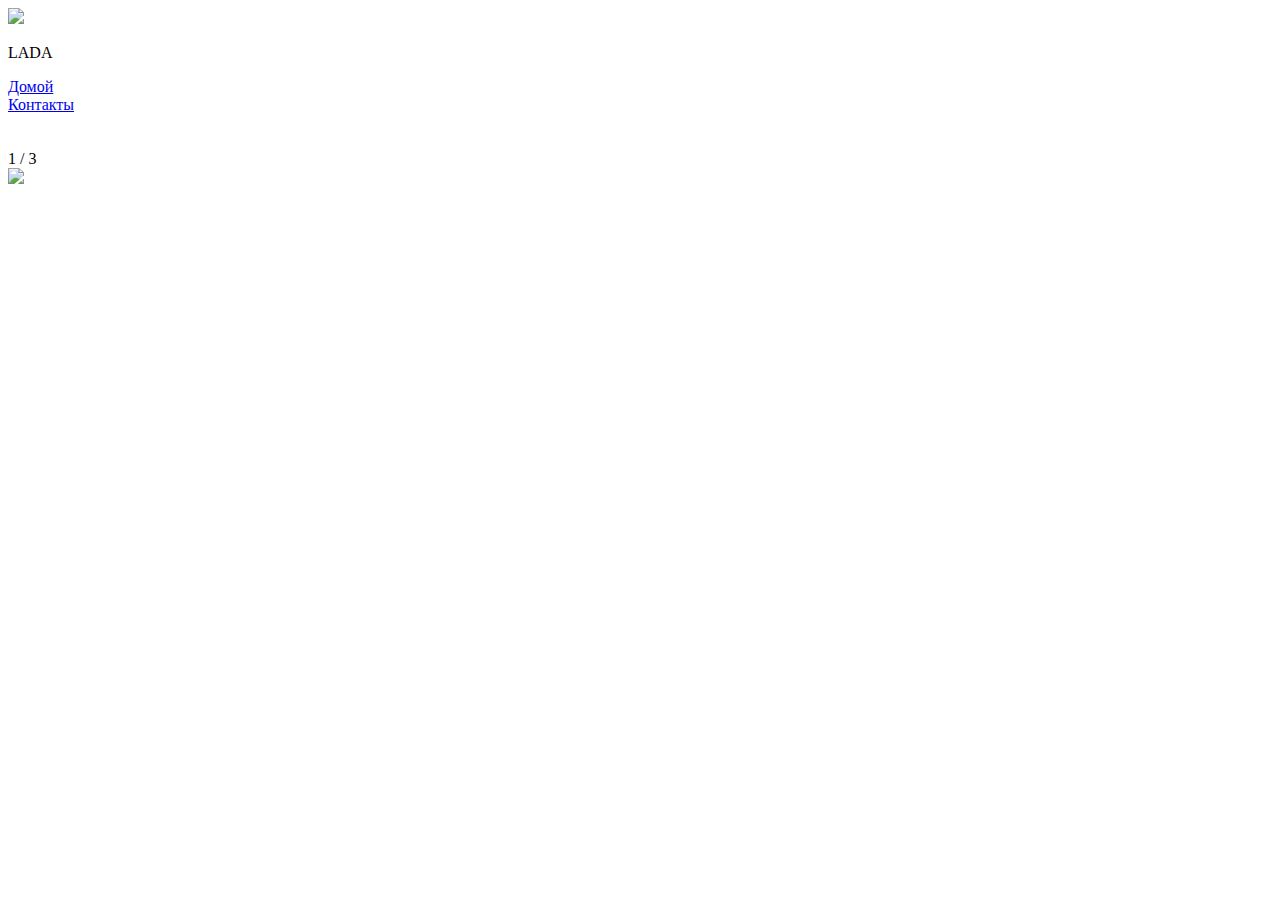
==== PRACTICA2/index.html @ ad6be728 "Add files via upload" ====
<!DOCTYPE html>
<html>
<head>
	<title>LOLZTEAM</title>
	<meta name="viewport" content="width=device-width, initial-scale=1">
	<link rel="stylesheet" type="text/css" href="H:\PRACTICA2\css\index.css">
</head>
<body>
<header>
<div class="otstup">
<div class="logo-headar">
<img href="#" src="https://pngimg.com/uploads/lada/lada_PNG109.png"   id="logo-headar" >
 </div>
<div class="logo-text">
 <p style="margin-right: 1vw;">LADA</p>
 </div>
<div class="menu">
	<a href="#" class="ssilka-header">Домой</a>
</div>
<div class="menu">
	<a href="#" class="ssilka-header">Контакты</a>
</div>
<div class="menu">
	<a href="#" class="ssilka-header">  </a>
</div>
</div>
</header>
<br>

<div>
	<br>
</div>

<div class="slideshow-container">


  <div class="mySlides fade">
    <div class="numbertext">1 / 3</div>
    <img src="https://static.lada.ru/images/v6/promo/LADA__Selection.jpg" style="width:100%">
  </div>

  <div class="mySlides fade">
    <div class="numbertext">2 / 3</div>
    <img src="https://static.lada.ru/images_new/cars/about/granta/g_sed_top.jpg" style="width:100%" style="height: 110%" >
  </div>

  <div class="mySlides fade">
    <div class="numbertext">3 / 3</div>
    <img src="https://static.lada.ru/images/v6/service/benefit/servise-benefit_desktop.jpg" style="width:100%">
  </div>

<div style="text-align:center">
  <span class="dot" onclick="currentSlide(1)"></span>
  <span class="dot" onclick="currentSlide(2)"></span>
  <span class="dot" onclick="currentSlide(3)"></span>

</div>

</div>
<script>
	//Карусель
var slideIndex = 0;
showSlides();

function showSlides() {
    var i;
    var slides = document.getElementsByClassName("mySlides");
    var dots = document.getElementsByClassName("dot");
    for (i = 0; i < slides.length; i++) {
       slides[i].style.display = "none";  
    }
    slideIndex++;
    if (slideIndex > slides.length) {slideIndex = 1}  // управление смены картинок при помощии кружков снизу карусели  
    for (i = 0; i < dots.length; i++) {
        dots[i].className = dots[i].className.replace(" active", "");
    }
    slides[slideIndex-1].style.display = "block";  
    dots[slideIndex-1].className += " active";
    setTimeout(showSlides, 3500); // скорость смены изображения сейчас оно равно=3.5сек
}
</script>
</body>
</html>
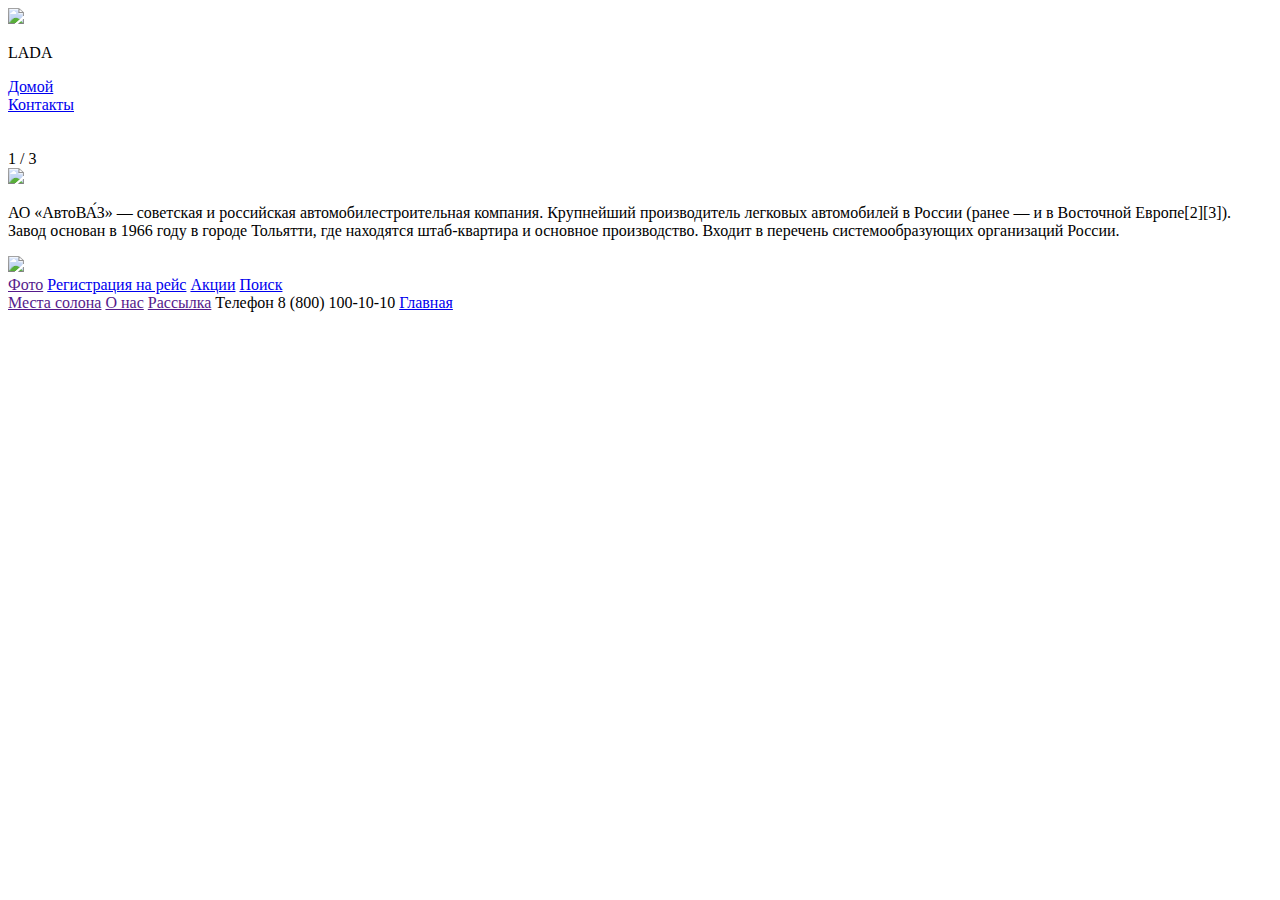
==== commit f6295c8a: "Add files via upload" ====
--- a/PRACTICA2/index.html
+++ b/PRACTICA2/index.html
@@ -15,7 +15,7 @@
  <p style="margin-right: 1vw;">LADA</p>
  </div>
 <div class="menu">
-	<a href="#" class="ssilka-header">Домой</a>
+	<a href="#" class="underline-one">Домой</a>
 </div>
 <div class="menu">
 	<a href="#" class="ssilka-header">Контакты</a>
@@ -56,7 +56,43 @@
 
 </div>
 
-</div>
+
+<main>
+<p id="dover">
+АО «АвтоВА́З» — советская и российская автомобилестроительная компания. Крупнейший производитель легковых автомобилей в России (ранее — и в Восточной Европе[2][3]). Завод основан в 1966 году в городе Тольятти, где находятся штаб-квартира и основное производство. Входит в перечень системообразующих организаций России.
+</p>
+</main>
+
+
+
+
+
+
+<footer>
+<nav class="one-colummn-footer" >
+<img src="https://автолого.рф/wp-content/uploads/lada-big.png" width="450" class="logo-footer">
+</nav>
+<nav class="one-colummn-footer" >
+<a href="" class="footer-silk">Фото</a>
+<a href="booking.html" class="footer-silk">Регистрация на рейс</a>
+<a href="#sale" class="footer-silk">Акции</a>
+<a href="search.html" class="footer-silk">Поиск</a>
+<a  class="footer-silk"></a>
+</nav>
+<nav class="one-colummn-footer" >
+<a href="" class="footer-silk">Места солона</a>
+<a href="" class="footer-silk">О нас</a>
+<a href="" class="footer-silk">Рассылка</a>
+<a  class="footer-silk">Телефон 8 (800) 100-10-10</a>
+<a href="index.html" class="footer-silk">Главная</a>
+</nav>
+</footer>
+
+
+
+
+
+
 <script>
 	//Карусель
 var slideIndex = 0;
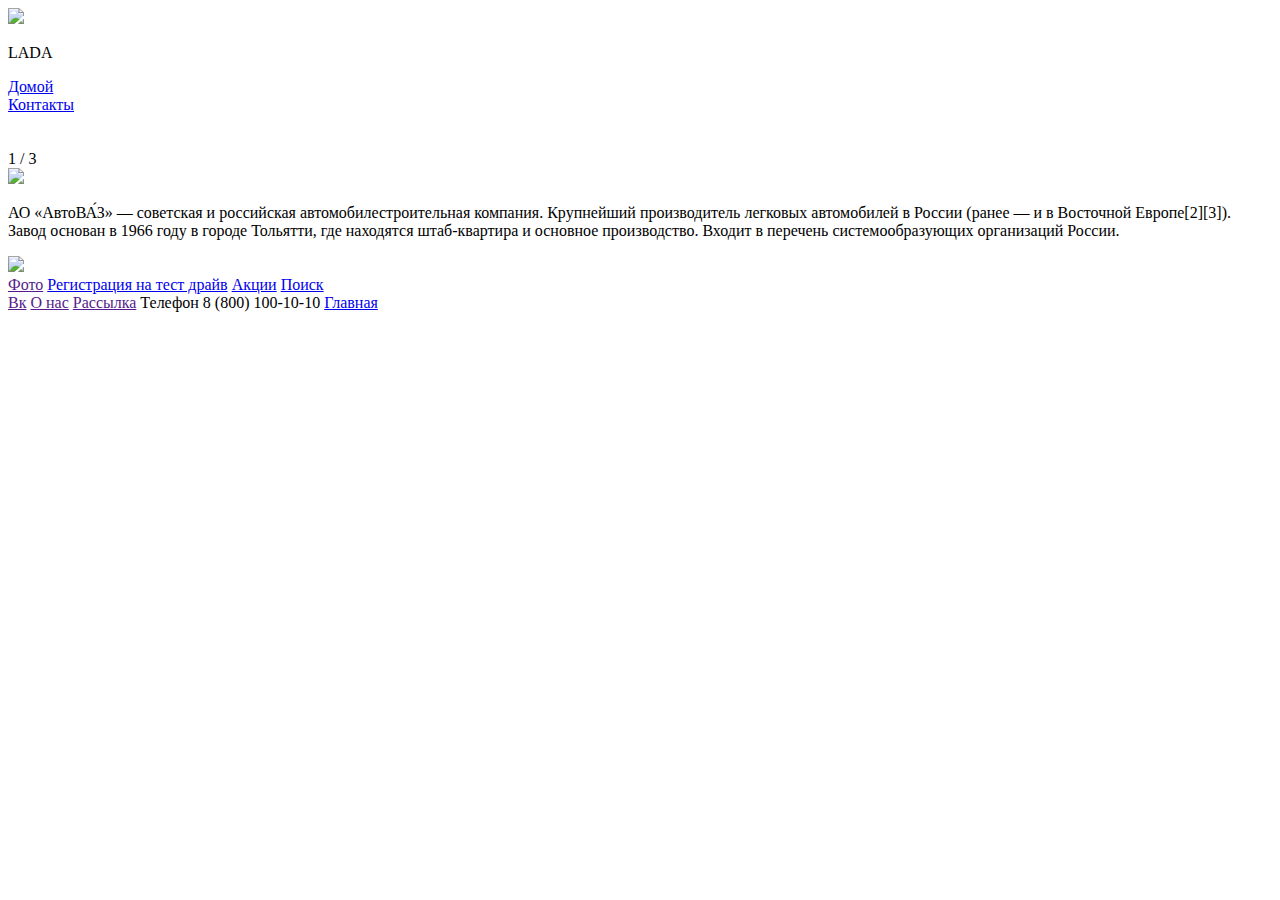
==== commit cf573cd1: "Add files via upload" ====
--- a/PRACTICA2/index.html
+++ b/PRACTICA2/index.html
@@ -74,13 +74,13 @@
 </nav>
 <nav class="one-colummn-footer" >
 <a href="" class="footer-silk">Фото</a>
-<a href="booking.html" class="footer-silk">Регистрация на рейс</a>
+<a href="booking.html" class="footer-silk">Регистрация на тест драйв</a>
 <a href="#sale" class="footer-silk">Акции</a>
 <a href="search.html" class="footer-silk">Поиск</a>
 <a  class="footer-silk"></a>
 </nav>
 <nav class="one-colummn-footer" >
-<a href="" class="footer-silk">Места солона</a>
+<a href="" class="footer-silk">Вк</a>
 <a href="" class="footer-silk">О нас</a>
 <a href="" class="footer-silk">Рассылка</a>
 <a  class="footer-silk">Телефон 8 (800) 100-10-10</a>
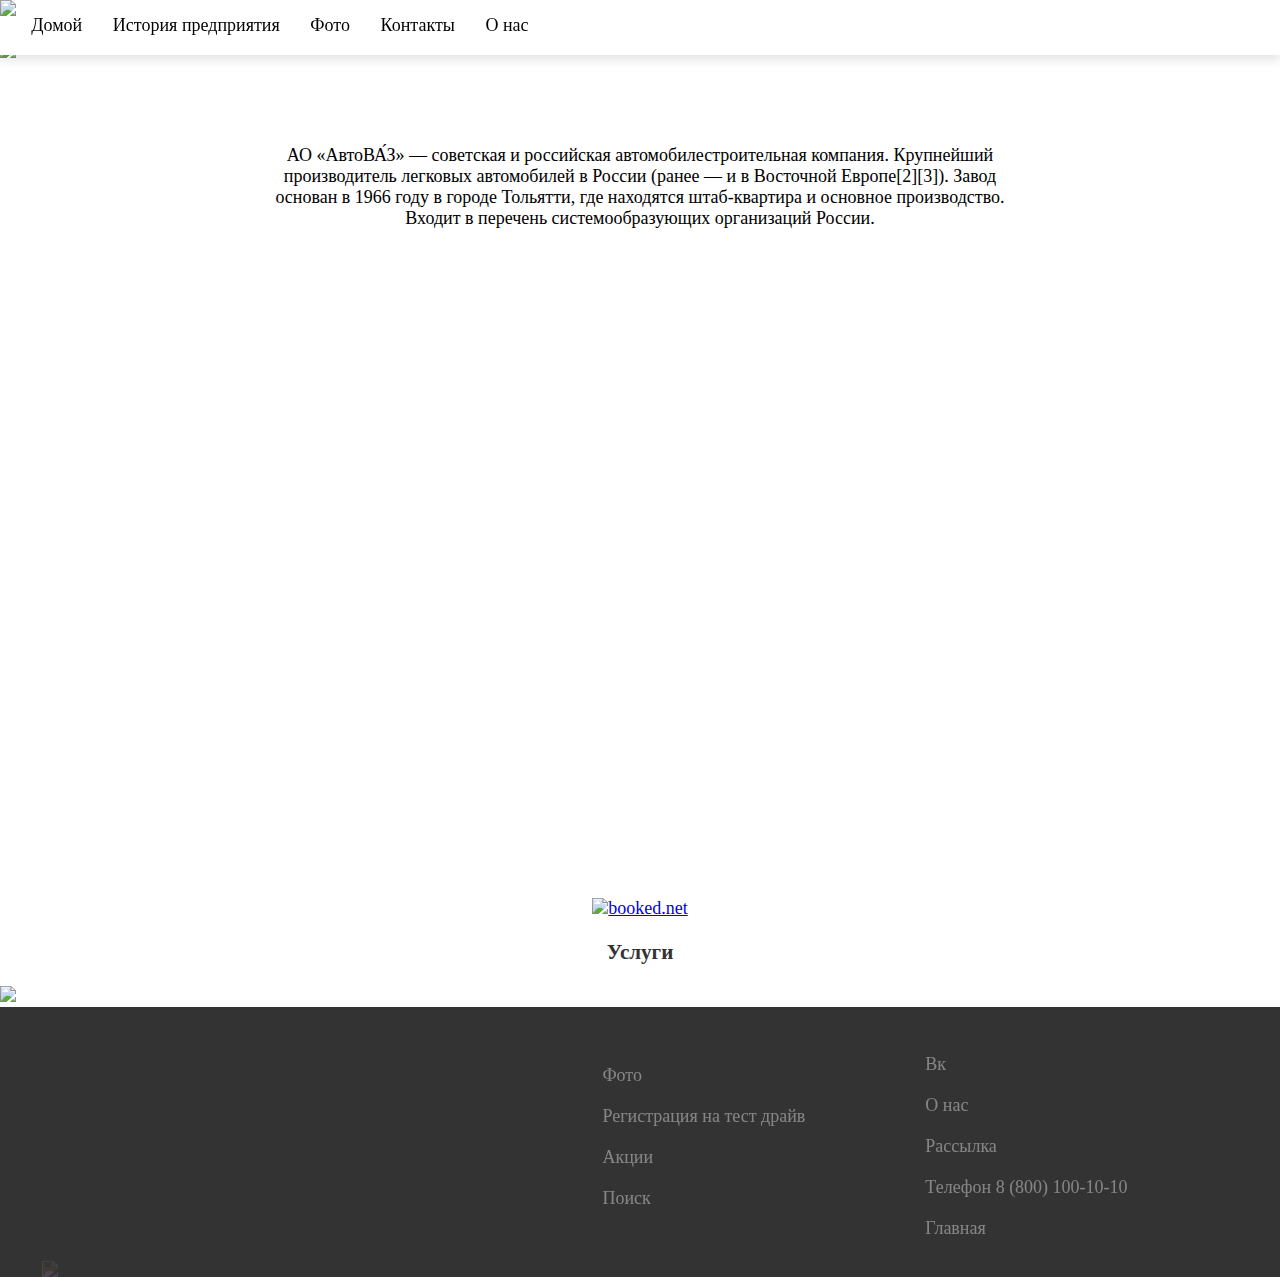
==== commit aa7f81ff: "Add files via upload" ====
--- a/PRACTICA2/index.html
+++ b/PRACTICA2/index.html
@@ -3,25 +3,30 @@
 <head>
 	<title>LOLZTEAM</title>
 	<meta name="viewport" content="width=device-width, initial-scale=1">
-	<link rel="stylesheet" type="text/css" href="H:\PRACTICA2\css\index.css">
+	<link rel="stylesheet" type="text/css" href="..\PRACTICA2\css\index.css">
 </head>
 <body>
-<header>
+<header class="header">
 <div class="otstup">
 <div class="logo-headar">
 <img href="#" src="https://pngimg.com/uploads/lada/lada_PNG109.png"   id="logo-headar" >
  </div>
 <div class="logo-text">
- <p style="margin-right: 1vw;">LADA</p>
  </div>
 <div class="menu">
 	<a href="#" class="underline-one">Домой</a>
 </div>
 <div class="menu">
-	<a href="#" class="ssilka-header">Контакты</a>
+  <a href="#" class="underline-one">История предприятия</a>
 </div>
 <div class="menu">
-	<a href="#" class="ssilka-header">  </a>
+  <a href="#" class="underline-one">Фото</a>
+</div>
+<div class="menu">
+  <a href="#" class="underline-one">Контакты</a>
+</div>
+<div class="menu">
+  <a href="#" class="ybr" class="underline-one">О нас</a>
 </div>
 </div>
 </header>
@@ -29,23 +34,20 @@
 
 <div>
 	<br>
+  
 </div>
 
 <div class="slideshow-container">
 
-
   <div class="mySlides fade">
-    <div class="numbertext">1 / 3</div>
     <img src="https://static.lada.ru/images/v6/promo/LADA__Selection.jpg" style="width:100%">
   </div>
-
+  
   <div class="mySlides fade">
-    <div class="numbertext">2 / 3</div>
     <img src="https://static.lada.ru/images_new/cars/about/granta/g_sed_top.jpg" style="width:100%" style="height: 110%" >
   </div>
-
+  
   <div class="mySlides fade">
-    <div class="numbertext">3 / 3</div>
     <img src="https://static.lada.ru/images/v6/service/benefit/servise-benefit_desktop.jpg" style="width:100%">
   </div>
 
@@ -55,13 +57,28 @@
   <span class="dot" onclick="currentSlide(3)"></span>
 
 </div>
-
+</div>
 
 <main>
-<p id="dover">
+<div>
+<section class="sticky"><p id="dover">
 АО «АвтоВА́З» — советская и российская автомобилестроительная компания. Крупнейший производитель легковых автомобилей в России (ранее — и в Восточной Европе[2][3]). Завод основан в 1966 году в городе Тольятти, где находятся штаб-квартира и основное производство. Входит в перечень системообразующих организаций России.
 </p>
 </main>
+<div>
+<iframe src="https://www.google.com/maps/embed?pb=!1m18!1m12!1m3!1d2369.914209961084!2d49.21991777070232!3d53.55929890235246!2m3!1f0!2f0!3f0!3m2!1i1024!2i768!4f13.1!3m3!1m2!1s0x41687747c9826691%3A0xbd6a878083725991!2z0JDQstGC0L7QstCw0Lc!5e0!3m2!1sru!2sru!4v1665424545077!5m2!1sru!2sru" width="100%" height="600" style="border:0;" allowfullscreen="" loading="lazy" referrerpolicy="no-referrer-when-downgrade"></iframe>
+
+</div>
+<div class="pog">
+ <a target="_blank" href="https://nochi.com/weather/togliatti-17610"><img src="https://w.bookcdn.com/weather/picture/13_17610_1_20_fff5d9_158_fff5d9_333333_08488D_3_fff5d9_333333_1_6.png?scode=2&domid=589&anc_id=14178"  alt="booked.net"/></a>
+</div>
+<h3 class="ysl1" style="color: #333" align="center">Услуги</h3>
+
+  <a class="ysl1" href="#"><img style="width: 100%" src="C:\Users\help_usf\Desktop\PRACTICA2\jpg\Screenshot_1.png"></a>
+
+
+
+
 
 
 
@@ -92,7 +109,7 @@
 
 
 
-
+<script src="..\PRACTICA2\js\app.js"></script>
 <script>
 	//Карусель
 var slideIndex = 0;
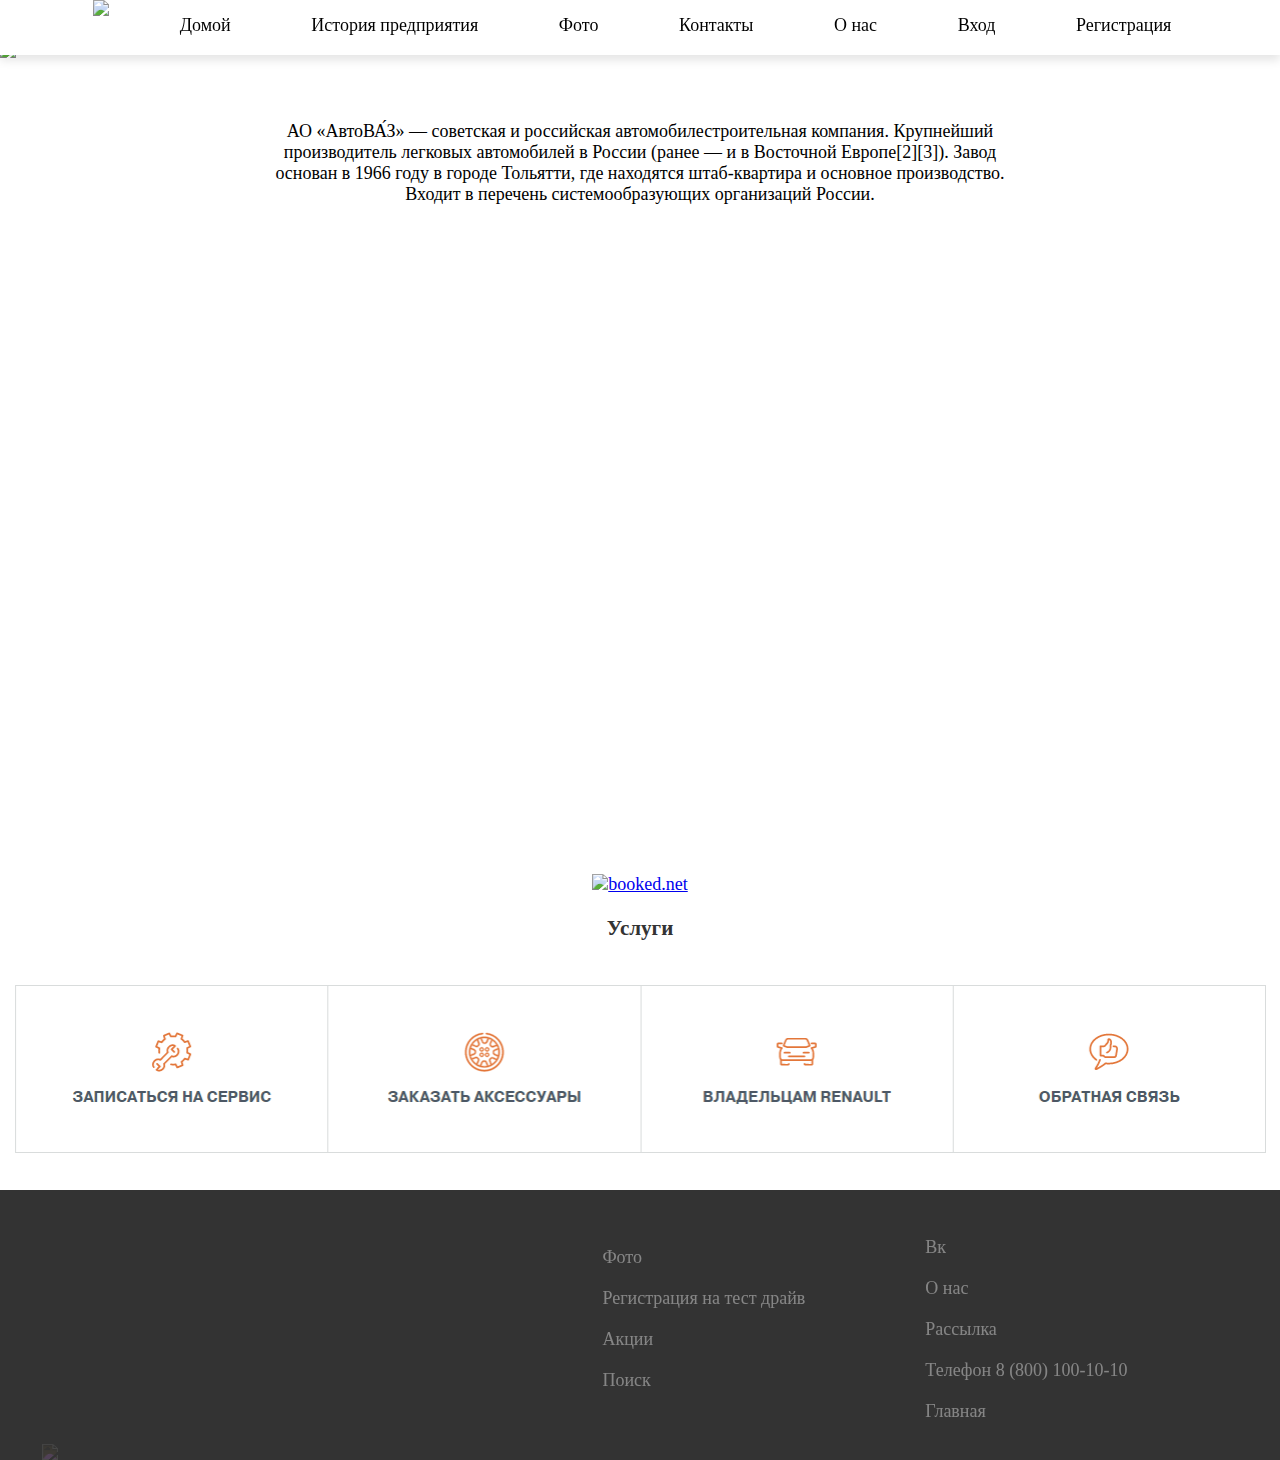
==== commit edc3788d: "Add files via upload" ====
--- a/PRACTICA2/index.html
+++ b/PRACTICA2/index.html
@@ -1,24 +1,40 @@
 <!DOCTYPE html>
 <html>
 <head>
-	<title>LOLZTEAM</title>
-	<meta name="viewport" content="width=device-width, initial-scale=1">
-	<link rel="stylesheet" type="text/css" href="..\PRACTICA2\css\index.css">
+	 <title>LADA</title>
+	 <meta name="viewport" content="width=device-width, initial-scale=1">
+	 <link rel="stylesheet" type="text/css" href="..\PRACTICA2\css\index.css">
+   <link rel="stylesheet" type="text/css" href="..\PRACTICA2\css\2dop.css">
 </head>
 <body>
+
+<div class="menutelefona">
+    <input type="checkbox" id="hmt" class="hidden-menu-ticker">
+<label class="btn-menu" for="hmt">
+    <span class="first"></span>
+    <span class="second"></span>
+    <span class="third"></span>
+</label>
+  <ul class="hidden-menu">
+    <li><a class="dek" href="">Домой</a></li>  
+    <li><a class="dek" href="">История предприятия</a></li>
+    <li><a class="dek" href="">Фото</a></li>  
+    <li><a class="dek" href="">Контакты</a></li>  
+    <li><a class="dek" href="">О нас</a></li>  
+  </ul>
+</div>
+
 <header class="header">
 <div class="otstup">
-<div class="logo-headar">
-<img href="#" src="https://pngimg.com/uploads/lada/lada_PNG109.png"   id="logo-headar" >
- </div>
-<div class="logo-text">
- </div>
+  <div class="logo-headar">
+    <img href="#" src="https://pngimg.com/uploads/lada/lada_PNG109.png"   id="logo-headar" >
+  </div>
+  <div class="menu">
+	   <a href="#" class="underline-one">Домой</a>
+  </div>
 <div class="menu">
-	<a href="#" class="underline-one">Домой</a>
-</div>
-<div class="menu">
-  <a href="#" class="underline-one">История предприятия</a>
-</div>
+      <a href="#" class="underline-one">История предприятия</a>
+  </div>
 <div class="menu">
   <a href="#" class="underline-one">Фото</a>
 </div>
@@ -26,8 +42,15 @@
   <a href="#" class="underline-one">Контакты</a>
 </div>
 <div class="menu">
-  <a href="#" class="ybr" class="underline-one">О нас</a>
+  <a href="#"  class="underline-one">О нас</a>
 </div>
+<div class="menu">
+  <a href="#"  class="underline-one">Вход</a>
+</div>
+<div class="menu">
+  <a  href="#"  class="underline-one">Регистрация</a>
+</div>
+
 </div>
 </header>
 <br>
@@ -63,6 +86,7 @@
 <div>
 <section class="sticky"><p id="dover">
 АО «АвтоВА́З» — советская и российская автомобилестроительная компания. Крупнейший производитель легковых автомобилей в России (ранее — и в Восточной Европе[2][3]). Завод основан в 1966 году в городе Тольятти, где находятся штаб-квартира и основное производство. Входит в перечень системообразующих организаций России.
+
 </p>
 </main>
 <div>
@@ -74,7 +98,7 @@
 </div>
 <h3 class="ysl1" style="color: #333" align="center">Услуги</h3>
 
-  <a class="ysl1" href="#"><img style="width: 100%" src="C:\Users\help_usf\Desktop\PRACTICA2\jpg\Screenshot_1.png"></a>
+  <a class="ysl1" href="#"><img style="width: 100%" src="..\PRACTICA2\jpg\ysl.PNG"></a>
 
 
 
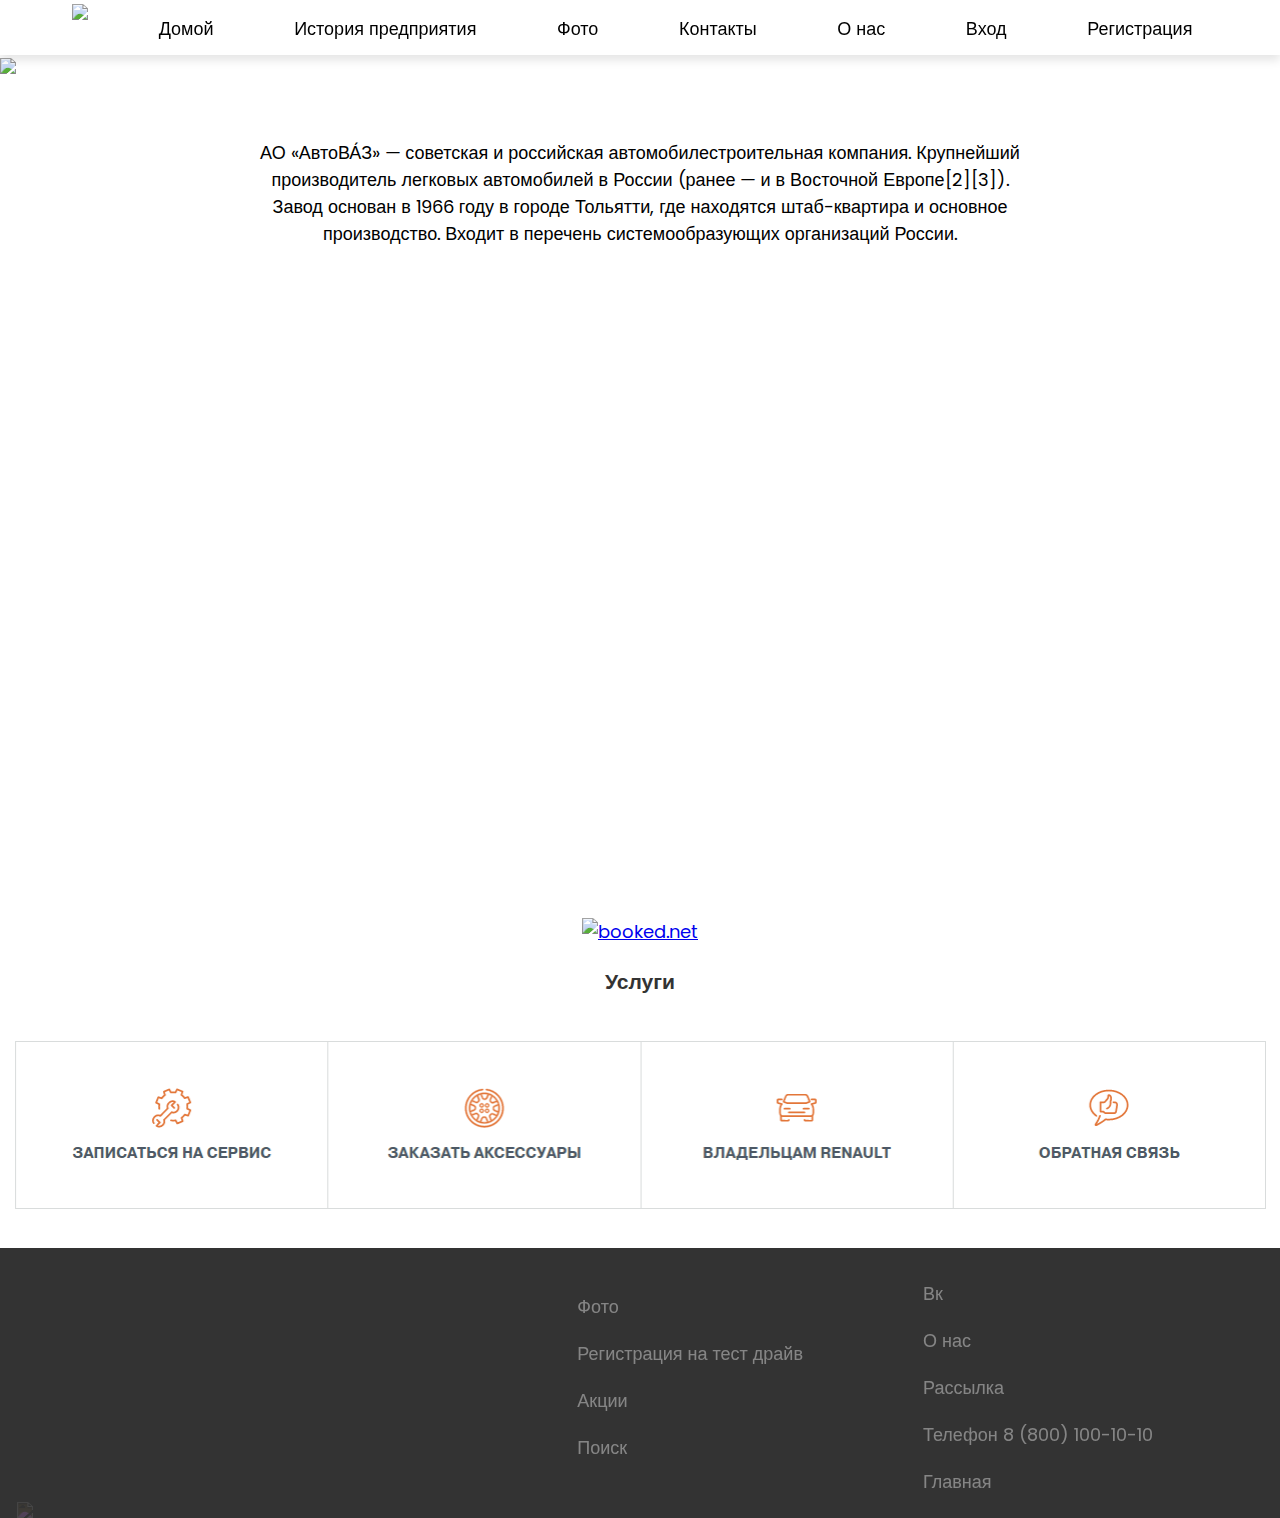
==== commit 39071959: "Add files via upload" ====
--- a/PRACTICA2/index.html
+++ b/PRACTICA2/index.html
@@ -5,6 +5,9 @@
 	 <meta name="viewport" content="width=device-width, initial-scale=1">
 	 <link rel="stylesheet" type="text/css" href="..\PRACTICA2\css\index.css">
    <link rel="stylesheet" type="text/css" href="..\PRACTICA2\css\2dop.css">
+   <link rel="preconnect" href="https://fonts.googleapis.com">
+  <link rel="preconnect" href="https://fonts.gstatic.com" crossorigin>
+  <link href="https://fonts.googleapis.com/css2?family=Poppins:wght@200&display=swap" rel="stylesheet">
 </head>
 <body>
 
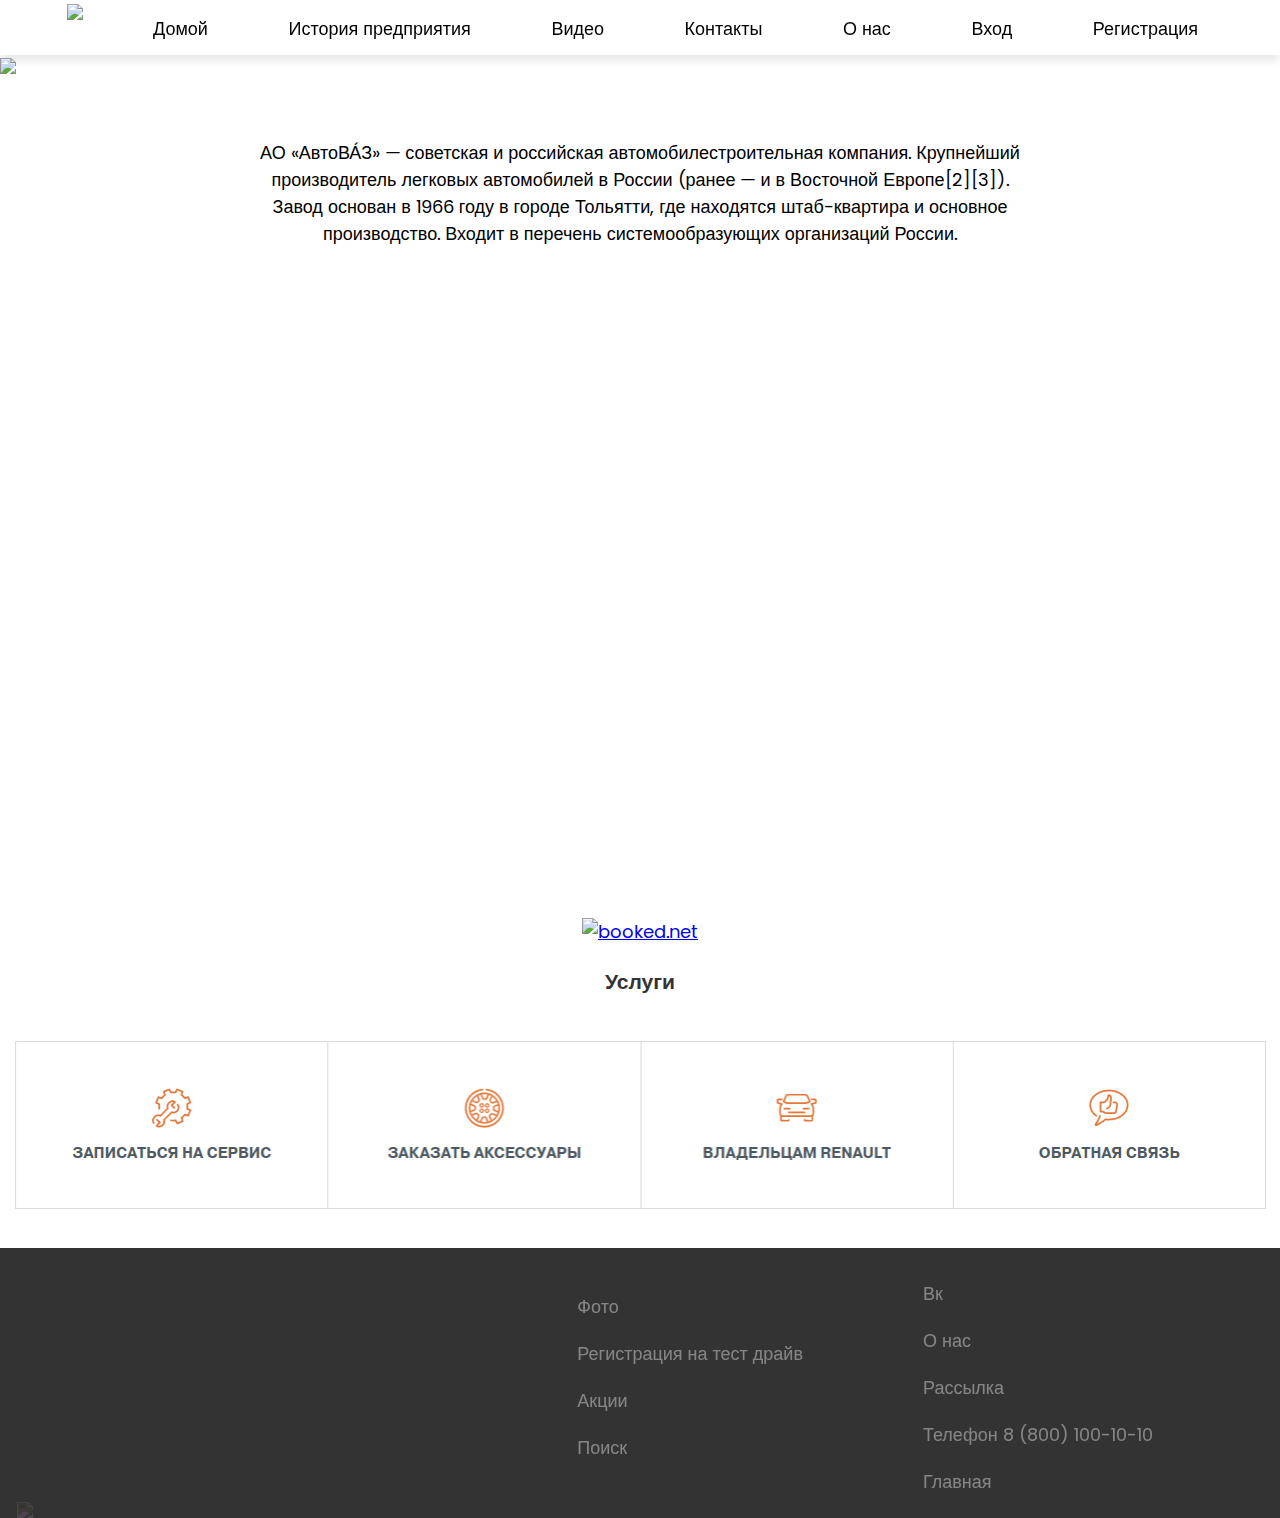
==== commit 908b922c: "Add files via upload" ====
--- a/PRACTICA2/index.html
+++ b/PRACTICA2/index.html
@@ -36,10 +36,10 @@
 	   <a href="#" class="underline-one">Домой</a>
   </div>
 <div class="menu">
-      <a href="#" class="underline-one">История предприятия</a>
+      <a href="..\PRACTICA2\pages\info.html" class="underline-one">История предприятия</a>
   </div>
 <div class="menu">
-  <a href="#" class="underline-one">Фото</a>
+  <a href="..\PRACTICA2\pages\photo.html" class="underline-one">Видео</a>
 </div>
 <div class="menu">
   <a href="#" class="underline-one">Контакты</a>
@@ -48,10 +48,10 @@
   <a href="#"  class="underline-one">О нас</a>
 </div>
 <div class="menu">
-  <a href="#"  class="underline-one">Вход</a>
+  <a href="..\pages\reg.html"  class="underline-one">Вход</a>
 </div>
 <div class="menu">
-  <a  href="#"  class="underline-one">Регистрация</a>
+  <a  href="..\pages\reg.html"  class="underline-one">Регистрация</a>
 </div>
 
 </div>
@@ -101,7 +101,7 @@
 </div>
 <h3 class="ysl1" style="color: #333" align="center">Услуги</h3>
 
-  <a class="ysl1" href="#"><img style="width: 100%" src="..\PRACTICA2\jpg\ysl.PNG"></a>
+  <a class="ysl1" href="..\PRACTICA2\pages\hah.html"><img style="width: 100%" src="..\PRACTICA2\jpg\ysl.PNG"></a>
 
 
 
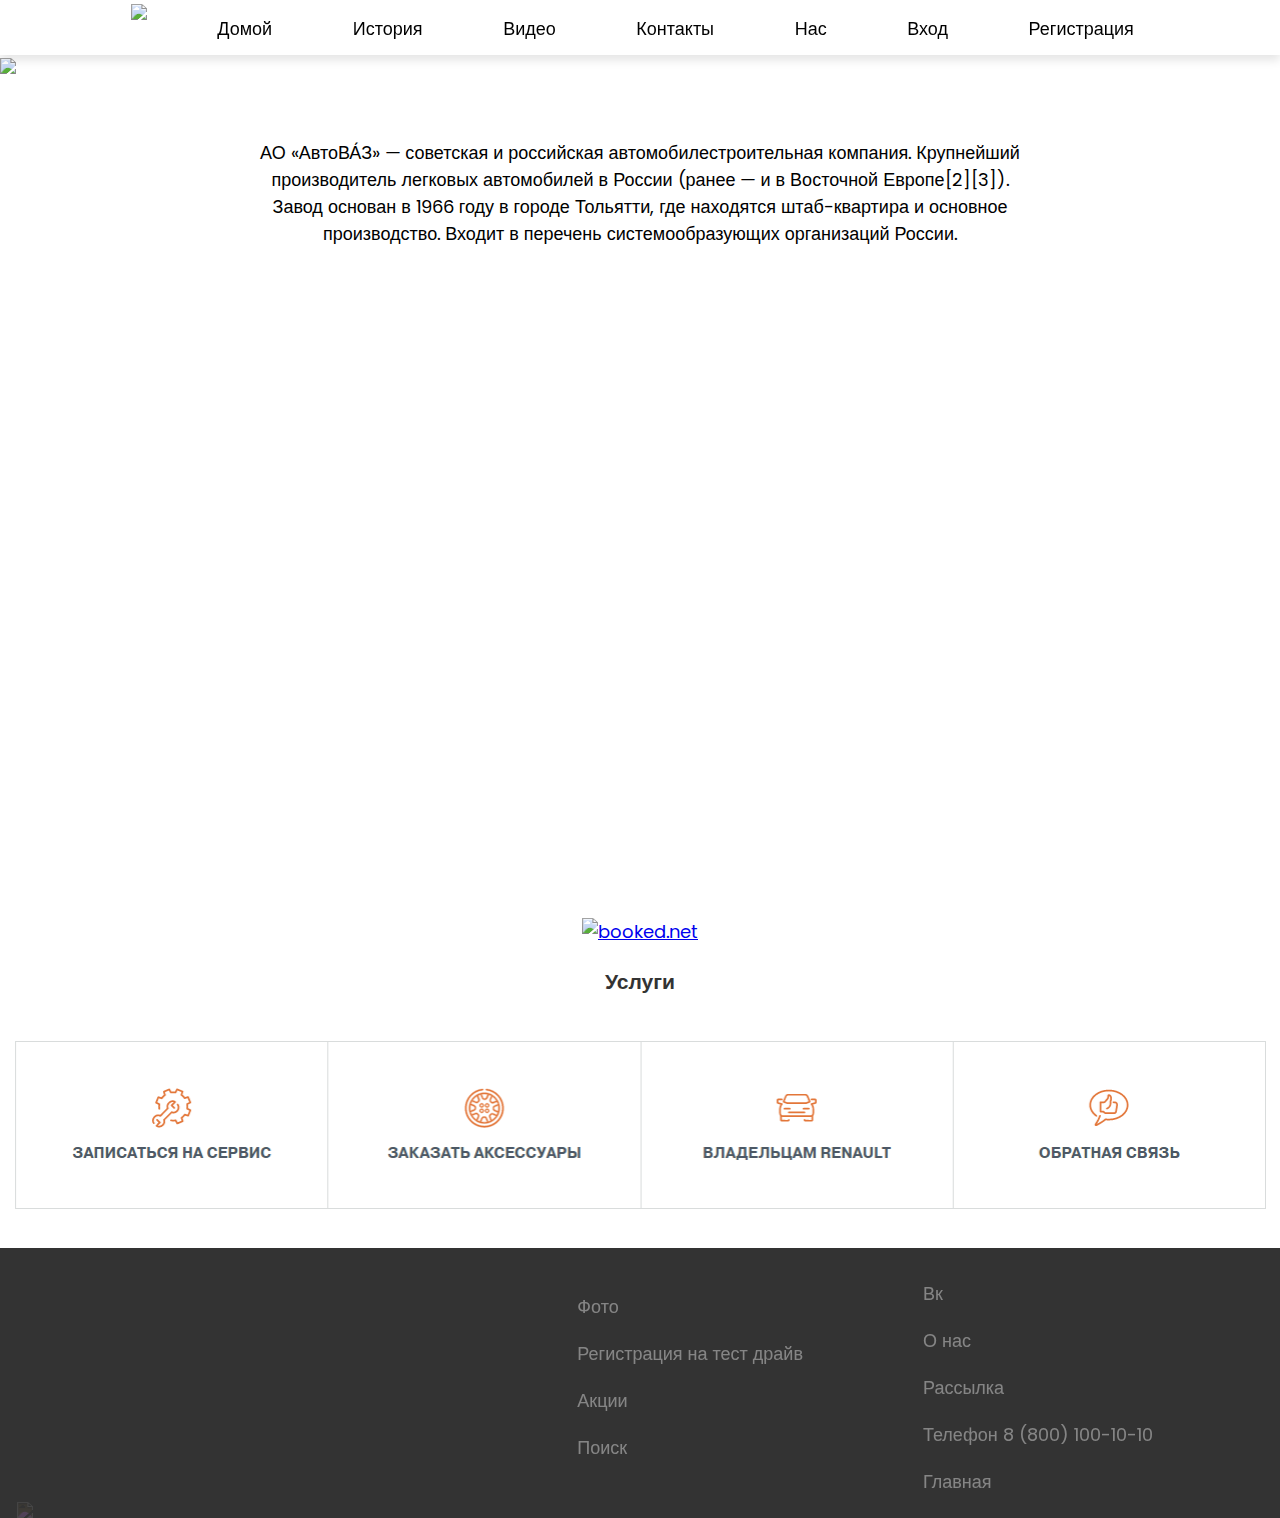
==== commit e8d2e1e6: "Add files via upload" ====
--- a/PRACTICA2/index.html
+++ b/PRACTICA2/index.html
@@ -36,22 +36,22 @@
 	   <a href="#" class="underline-one">Домой</a>
   </div>
 <div class="menu">
-      <a href="..\PRACTICA2\pages\info.html" class="underline-one">История предприятия</a>
+      <a href="..\PRACTICA2\pages\info.html" class="underline-one">История</a>
   </div>
 <div class="menu">
   <a href="..\PRACTICA2\pages\photo.html" class="underline-one">Видео</a>
 </div>
 <div class="menu">
-  <a href="#" class="underline-one">Контакты</a>
+  <a href="..\PRACTICA2\pages\kont.html" class="underline-one">Контакты</a>
 </div>
 <div class="menu">
-  <a href="#"  class="underline-one">О нас</a>
+  <a href="..\PRACTICA2\pages\bobr.html"  class="underline-one">Нас</a>
 </div>
 <div class="menu">
-  <a href="..\pages\reg.html"  class="underline-one">Вход</a>
+  <a href="..\PRACTICA2\pages\reg.html"  class="underline-one">Вход</a>
 </div>
 <div class="menu">
-  <a  href="..\pages\reg.html"  class="underline-one">Регистрация</a>
+  <a  href="..\PRACTICA2\pages\reg.html"  class="underline-one">Регистрация</a>
 </div>
 
 </div>
